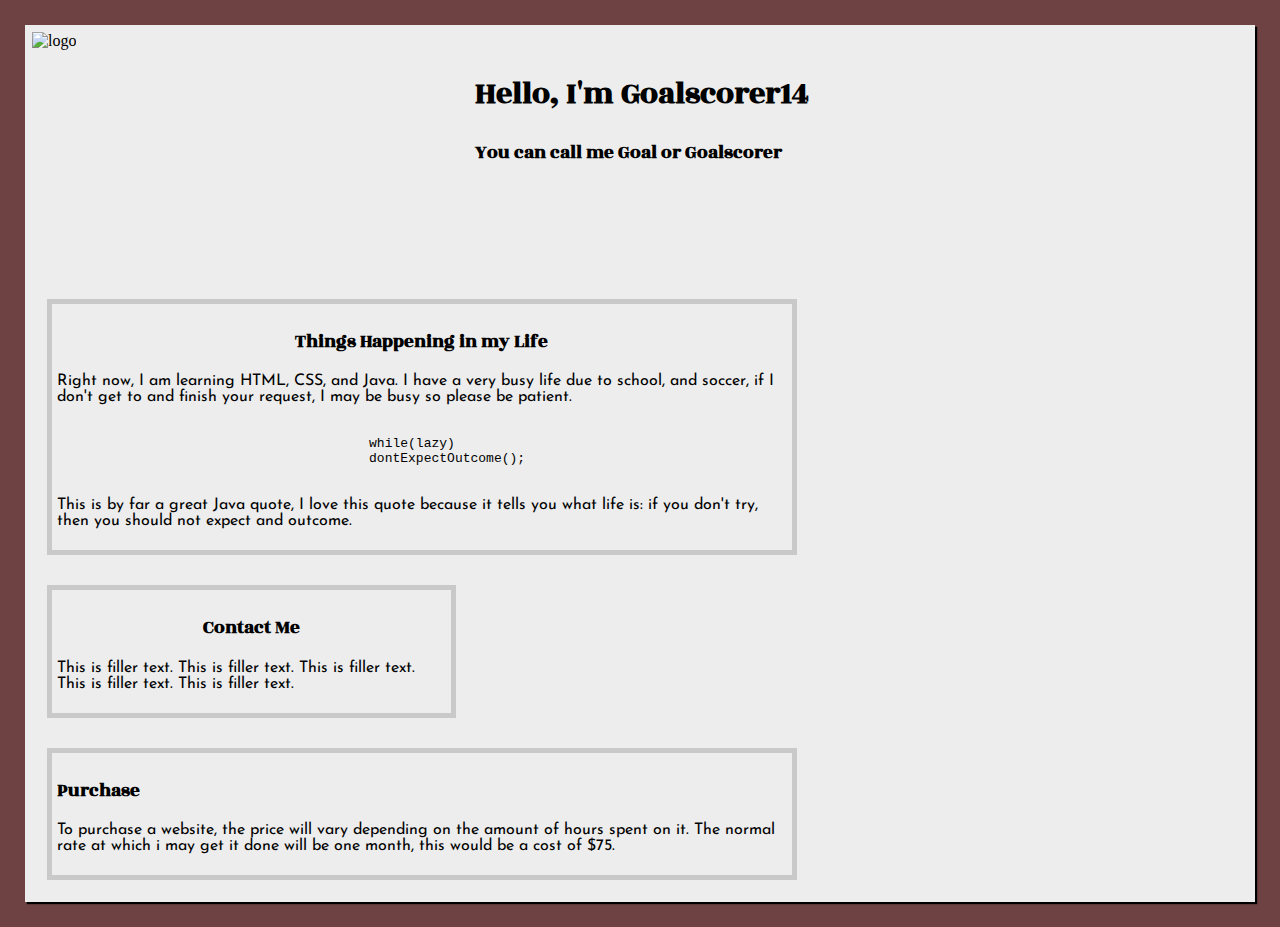
==== index.html @ f7eb017a "Update index.html" ====
<!DOCTYPE html>
<html>
	<head>
	
		<title>Goalscorer</title>
		<link rel="stylesheet" type="text/css" href="stylesheets/main.css">
		<link href='http://fonts.googleapis.com/css?family=Josefin+Sans' rel='stylesheet' type='text/css'>
		<link href='http://fonts.googleapis.com/css?family=Rozha+One' rel='stylesheet' type='text/css'>
	</head>
	
	<body>
		<div class="logo">
			<img src="C:/Users/Alex/Pictures/websiteLogo.png" alt="logo">
		</div>
		<div class="title">
		<h1><strong>Hello, I'm Goalscorer14</strong></h1>
		<h3><strong>You can call me Goal or Goalscorer</strong></h3>
		</div>
		<br>
		<br>
		<br>
		<div class="container">
			<div class="about">
				<h3><center>Things Happening in my Life</center></h3>
				<p>Right now, I am learning HTML, CSS, and Java. I have a very busy life due to school, and soccer, if I don't get to and finish your request, I may be busy so please be patient.</p>
				<pre><code>
					while(lazy)
					dontExpectOutcome();
				</code></pre>
				<p>This is by far a great Java quote, I love this quote because it tells you what life is: if you don't try, then you should not expect and outcome.</p>
			</div>
			<div class="contact">
				<h3><center><strong>Contact Me</strong></center></h3>
				<p>This is filler text. This is filler text. This is filler text. This is filler text. This is filler text.</a>
			</div>
		</div>
		<div class="container">
			<div class="purchase">
				<h3><strong>Purchase</strong></h3>
				<p>To purchase a website, the price will vary depending on the amount of hours spent on it. The normal rate at which i may get it done will be one month, this would be a cost of $75.</p>
			</div>
		</div>
	</body>

</html>
---- stylesheets/main.css ----
html
{
	background: #6E4242;
}
body
{
	background: #EDEDED;
	box-shadow: 2px 2px 1px black;
	margin: 25px;
	padding: 7px;
}
p
{
	font-family: 'Josefin Sans', sans-serif;
	font-size: 16px;
}
h1, h3
{
	font-family: 'Rozha One', serif;
}

div.about
{
	border: #C9C9C9 5px solid;
	padding: 5px;
	word-spacing: normal;
	margin: 15px;
	width: 60%;
	float: left;
}
.container
{
	clear: both;
	overflow: auto;
}
div.contact
{
	float:left;
	border: #C9C9C9 5px solid;
	width: 32%;
	padding: 5px;
	margin: 15px;
	word-spacing: normal;
}
.logo
{
	display: inline;
	float: left;
	width:252px;
	height: 252px;
}
.title
{
	position: absolute;
	left: 475px;
	top: 50px;
}
.purchase
{
	padding: 5px;
	margin: 15px;
	float:left;
	border:  #C9C9C9 5px solid;
	width: 60%;
}
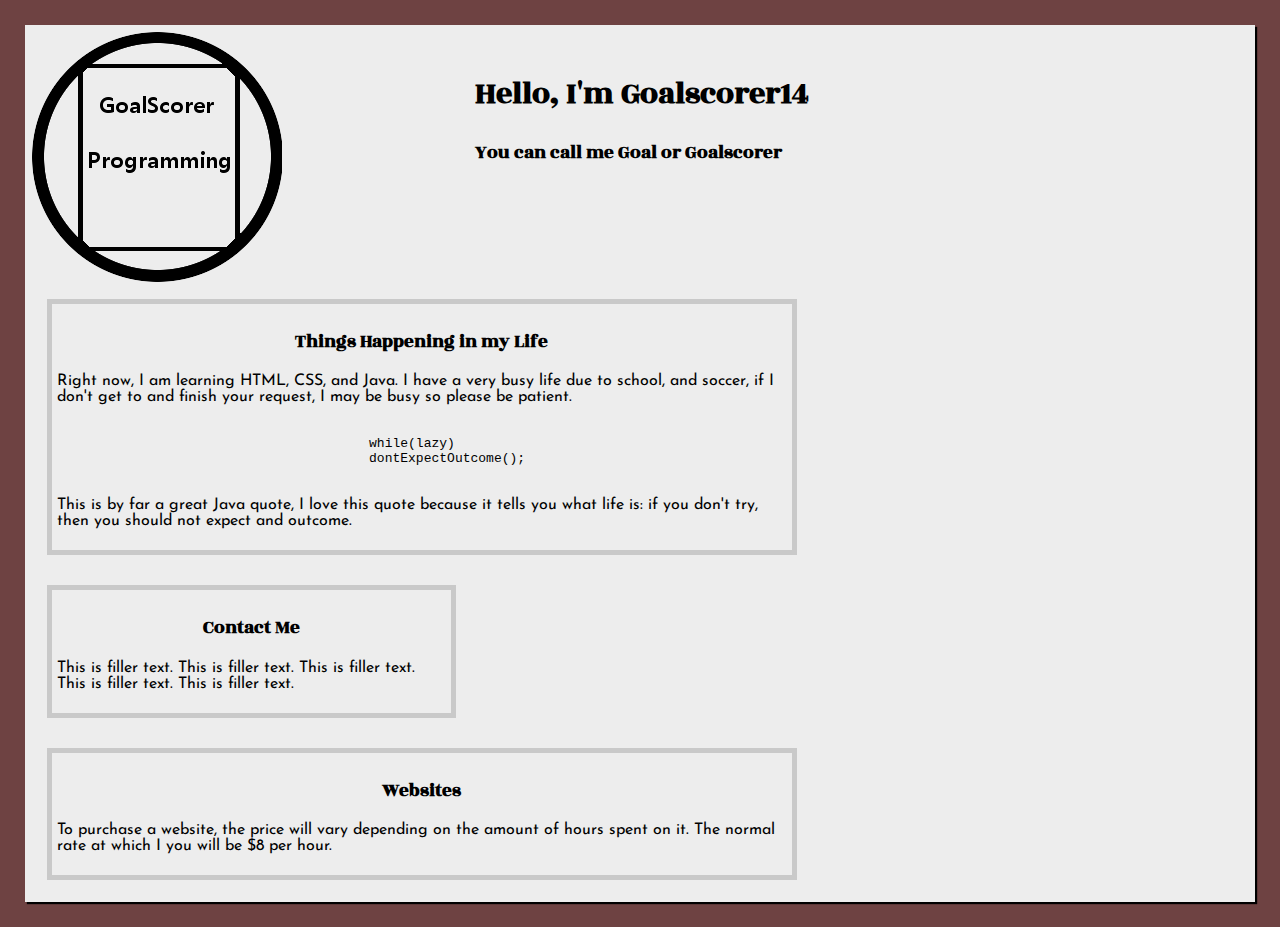
==== commit 116ab962: "updates" ====
--- a/index.html
+++ b/index.html
@@ -3,14 +3,14 @@
 	<head>
 	
 		<title>Goalscorer</title>
-		<link rel="stylesheet" type="text/css" href="stylesheets/main.css">
+		<link rel="stylesheet" type="text/css" href="styles/main.css">
 		<link href='http://fonts.googleapis.com/css?family=Josefin+Sans' rel='stylesheet' type='text/css'>
 		<link href='http://fonts.googleapis.com/css?family=Rozha+One' rel='stylesheet' type='text/css'>
 	</head>
 	
 	<body>
 		<div class="logo">
-			<img src="C:/Users/Alex/Pictures/websiteLogo.png" alt="logo">
+			<img src="logo.png" alt="Smiley face">
 		</div>
 		<div class="title">
 		<h1><strong>Hello, I'm Goalscorer14</strong></h1>
@@ -36,10 +36,10 @@
 		</div>
 		<div class="container">
 			<div class="purchase">
-				<h3><strong>Purchase</strong></h3>
-				<p>To purchase a website, the price will vary depending on the amount of hours spent on it. The normal rate at which i may get it done will be one month, this would be a cost of $75.</p>
+				<h3><strong><center>Websites</center></strong></h3>
+				<p>To purchase a website, the price will vary depending on the amount of hours spent on it. The normal rate at which I you will be $8 per hour.</p>
 			</div>
 		</div>
 	</body>
 
-</html>
+</html>--- a/styles/main.css
+++ b/styles/main.css
@@ -0,0 +1,65 @@
+html
+{
+	background: #6E4242;
+}
+body
+{
+	background: #EDEDED;
+	box-shadow: 2px 2px 1px black;
+	margin: 25px;
+	padding: 7px;
+}
+p
+{
+	font-family: 'Josefin Sans', sans-serif;
+	font-size: 16px;
+}
+h1, h3
+{
+	font-family: 'Rozha One', serif;
+}
+
+div.about
+{
+	border: #C9C9C9 5px solid;
+	padding: 5px;
+	word-spacing: normal;
+	margin: 15px;
+	width: 60%;
+	float: left;
+}
+.container
+{
+	clear: both;
+	overflow: auto;
+}
+div.contact
+{
+	float:left;
+	border: #C9C9C9 5px solid;
+	width: 32%;
+	padding: 5px;
+	margin: 15px;
+	word-spacing: normal;
+}
+.logo
+{
+	display: inline;
+	float: left;
+	width:252px;
+	height: 252px;
+}
+.title
+{
+	position: absolute;
+	left: 475px;
+	top: 50px;
+}
+.purchase
+{
+	padding: 5px;
+	margin: 15px;
+	float:left;
+	border:  #C9C9C9 5px solid;
+	width: 60%;
+}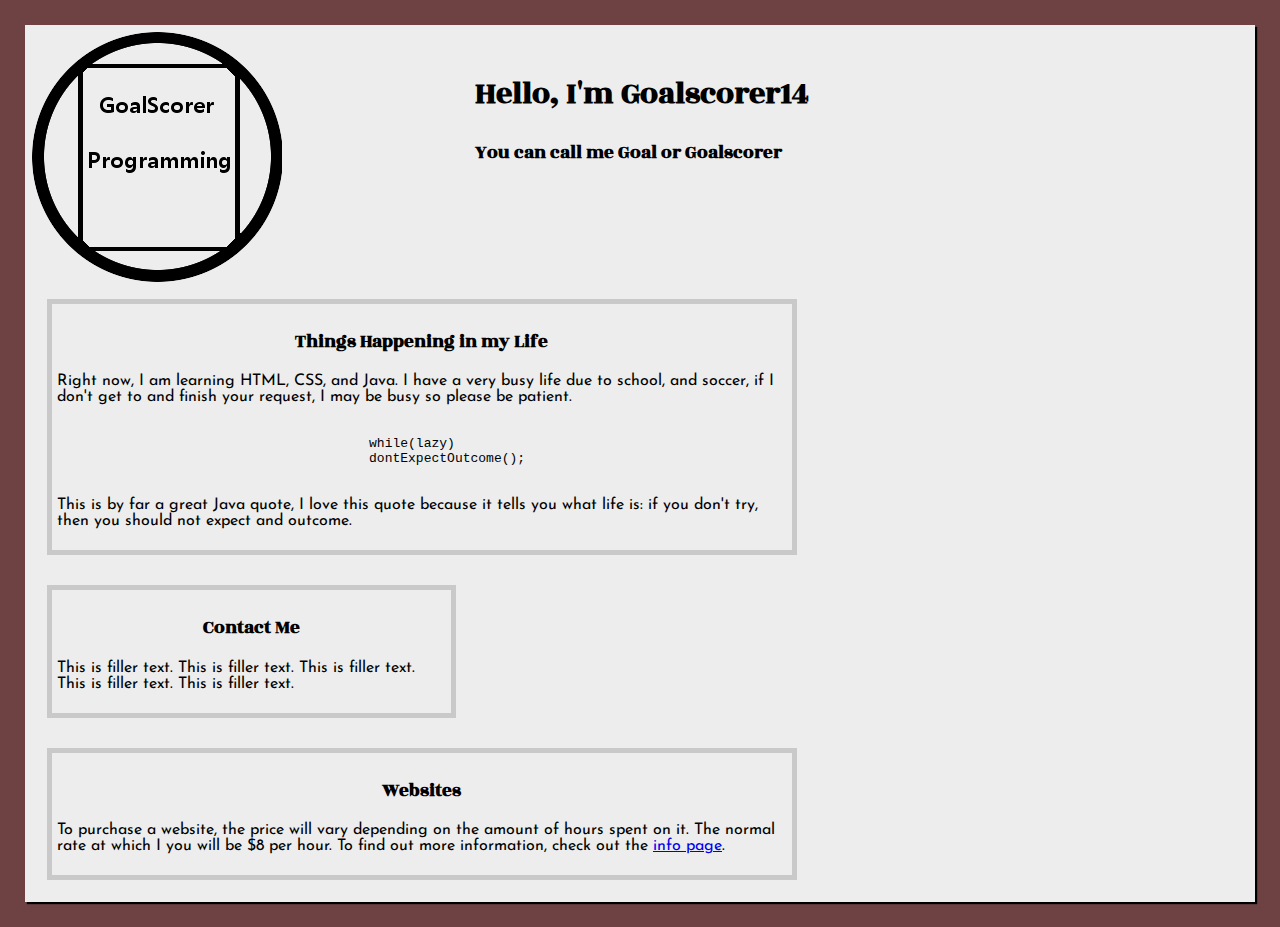
==== commit ee99b3cc: "purchasing" ====
--- a/index.html
+++ b/index.html
@@ -37,7 +37,7 @@
 		<div class="container">
 			<div class="purchase">
 				<h3><strong><center>Websites</center></strong></h3>
-				<p>To purchase a website, the price will vary depending on the amount of hours spent on it. The normal rate at which I you will be $8 per hour.</p>
+				<p>To purchase a website, the price will vary depending on the amount of hours spent on it. The normal rate at which I you will be $8 per hour. To find out more information, check out the <a href="websiteBuy.html">info page</a>.</p>
 			</div>
 		</div>
 	</body>
--- a/styles/main.css
+++ b/styles/main.css
@@ -62,4 +62,10 @@
 	float:left;
 	border:  #C9C9C9 5px solid;
 	width: 60%;
+}
+.purchaseinfo
+{
+	margin: 25px;
+	border: black 5px solid;
+	padding: 7px;
 }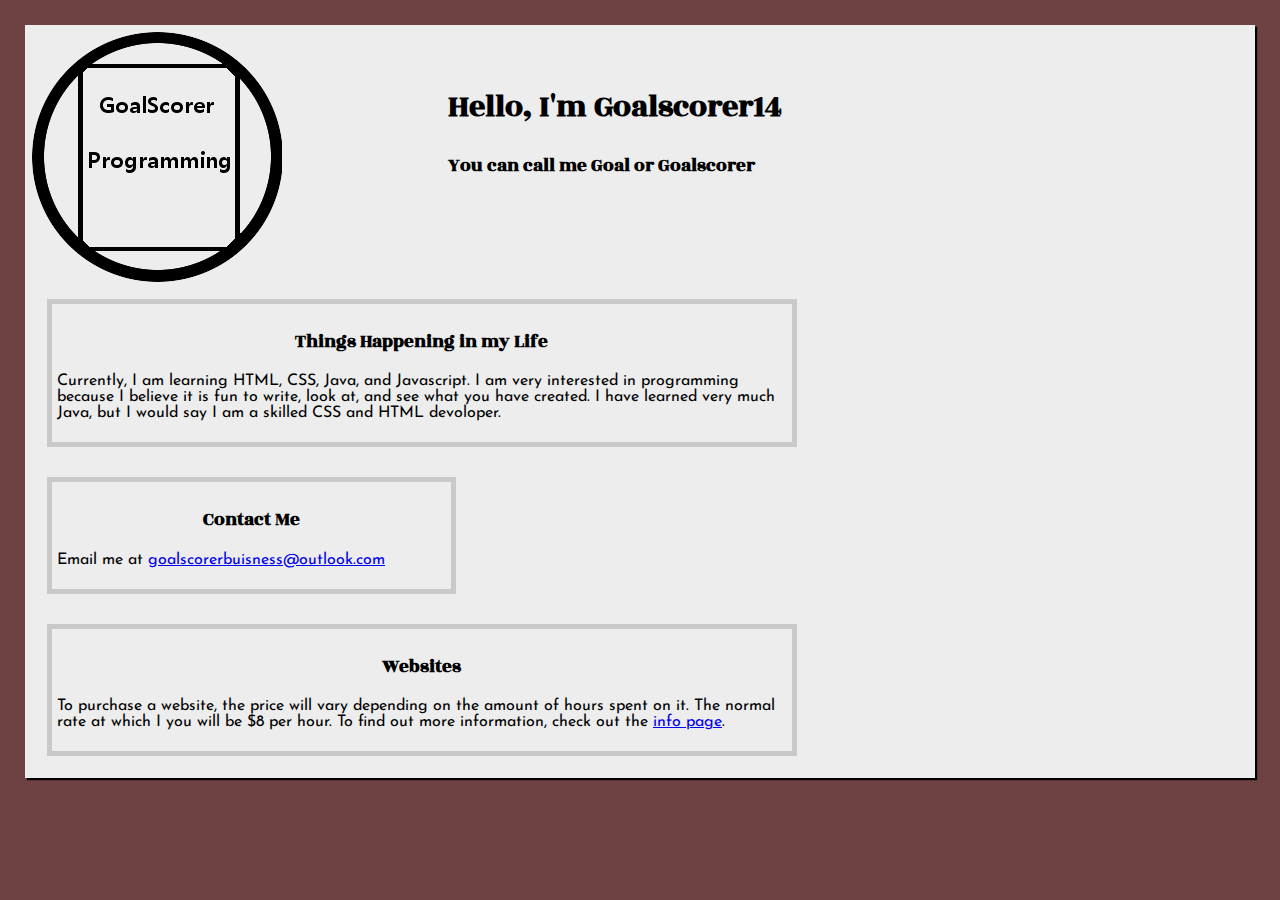
==== commit 851cdf18: "bug fixes" ====
--- a/index.html
+++ b/index.html
@@ -22,16 +22,11 @@
 		<div class="container">
 			<div class="about">
 				<h3><center>Things Happening in my Life</center></h3>
-				<p>Right now, I am learning HTML, CSS, and Java. I have a very busy life due to school, and soccer, if I don't get to and finish your request, I may be busy so please be patient.</p>
-				<pre><code>
-					while(lazy)
-					dontExpectOutcome();
-				</code></pre>
-				<p>This is by far a great Java quote, I love this quote because it tells you what life is: if you don't try, then you should not expect and outcome.</p>
+				<p>Currently, I am learning HTML, CSS, Java, and Javascript. I am very interested in programming because I believe it is fun to write, look at, and see what you have created. I have learned very much Java, but I would say I am a skilled CSS and HTML devoloper.</p>
 			</div>
 			<div class="contact">
 				<h3><center><strong>Contact Me</strong></center></h3>
-				<p>This is filler text. This is filler text. This is filler text. This is filler text. This is filler text.</a>
+				<p>Email me at <a href="mailto:goalscorerbuisness@outlook.com">goalscorerbuisness@outlook.com</a></p>
 			</div>
 		</div>
 		<div class="container">
@@ -41,5 +36,4 @@
 			</div>
 		</div>
 	</body>
-
 </html>--- a/styles/main.css
+++ b/styles/main.css
@@ -52,8 +52,8 @@
 .title
 {
 	position: absolute;
-	left: 475px;
-	top: 50px;
+	left: 35%;
+	top: 7%;
 }
 .purchase
 {
@@ -62,10 +62,4 @@
 	float:left;
 	border:  #C9C9C9 5px solid;
 	width: 60%;
-}
-.purchaseinfo
-{
-	margin: 25px;
-	border: black 5px solid;
-	padding: 7px;
 }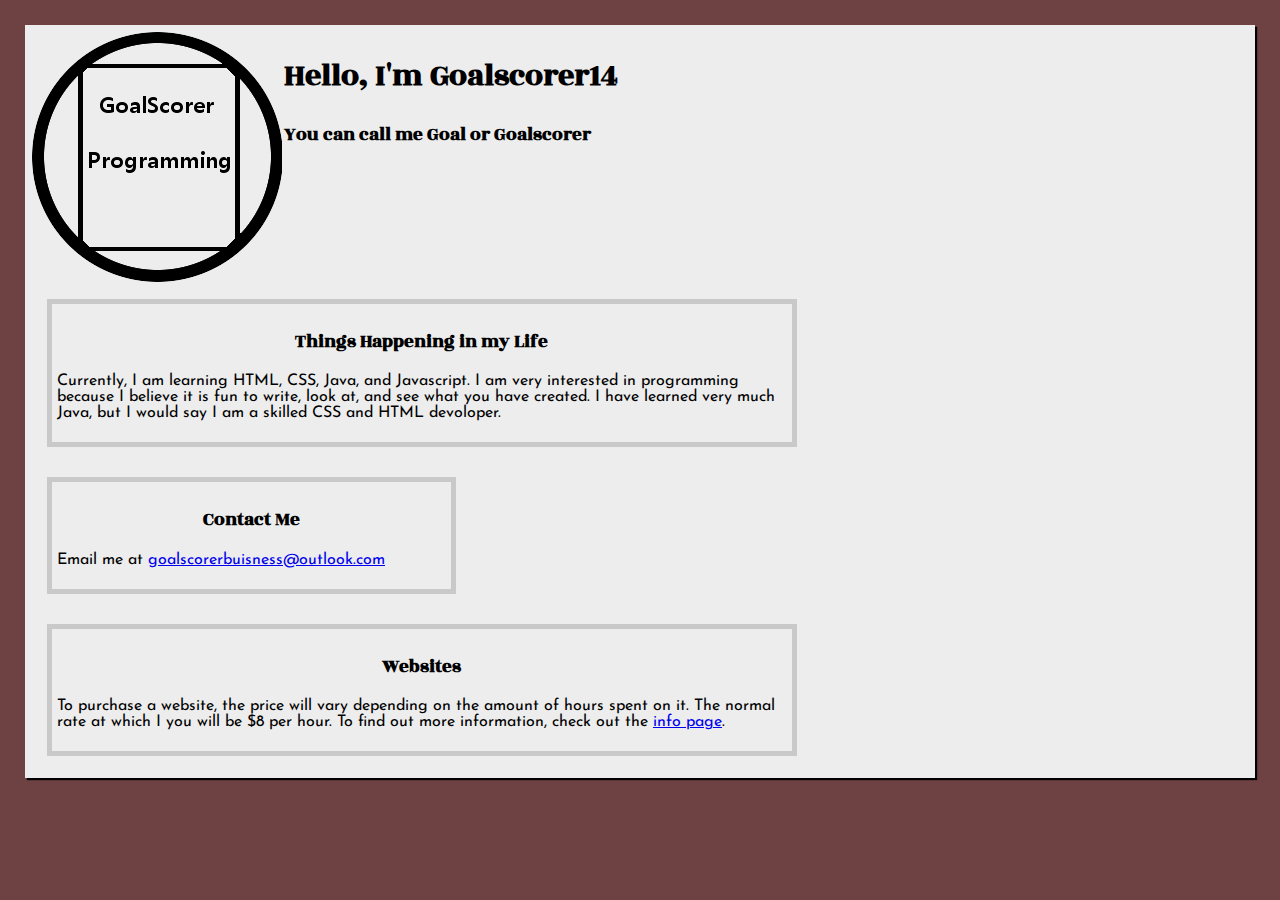
==== commit b5067cf1: "another bug fix" ====
--- a/index.html
+++ b/index.html
@@ -3,7 +3,7 @@
 	<head>
 	
 		<title>Goalscorer</title>
-		<link rel="stylesheet" type="text/css" href="styles/main.css">
+		<link rel="stylesheet" type="text/css" href="stylesheets/main.css">
 		<link href='http://fonts.googleapis.com/css?family=Josefin+Sans' rel='stylesheet' type='text/css'>
 		<link href='http://fonts.googleapis.com/css?family=Rozha+One' rel='stylesheet' type='text/css'>
 	</head>
@@ -13,8 +13,8 @@
 			<img src="logo.png" alt="Smiley face">
 		</div>
 		<div class="title">
-		<h1><strong>Hello, I'm Goalscorer14</strong></h1>
-		<h3><strong>You can call me Goal or Goalscorer</strong></h3>
+			<h1><strong>Hello, I'm Goalscorer14</strong></h1>
+			<h3><strong>You can call me Goal or Goalscorer</strong></h3>
 		</div>
 		<br>
 		<br>
--- a/stylesheets/main.css
+++ b/stylesheets/main.css
@@ -0,0 +1,81 @@
+html
+{
+	background: #6E4242;
+}
+body
+{
+	background: #EDEDED;
+	box-shadow: 2px 2px 1px black;
+	margin: 25px;
+	padding: 7px;
+}
+p
+{
+	font-family: 'Josefin Sans', sans-serif;
+	font-size: 16px;
+}
+h1, h3
+{
+	font-family: 'Rozha One', serif;
+}
+
+div.about
+{
+	border: #C9C9C9 5px solid;
+	padding: 5px;
+	word-spacing: normal;
+	margin: 15px;
+	width: 60%;
+	float: left;
+}
+.container
+{
+	clear: both;
+	overflow: auto;
+}
+div.contact
+{
+	float:left;
+	border: #C9C9C9 5px solid;
+	width: 32%;
+	padding: 5px;
+	margin: 15px;
+	word-spacing: normal;
+}
+.logo
+{
+	display: inline;
+	float: left;
+	width:252px;
+	height: 252px;
+}
+.title
+{
+	/*position: absolute;
+	left: 35%;
+	top: 7%;*/
+	float:left;
+}
+.purchase
+{
+	padding: 5px;
+	margin: 15px;
+	float:left;
+	border:  #C9C9C9 5px solid;
+	width: 60%;
+}
+
+.purchaseinfo
+{
+	margin: 25px;
+	border-style: solid;
+	border-width: 5px;
+	border-color: #C9C9C9;
+	padding: 7px;
+}
+.pages
+{
+	border: #C9C9C9 5px solid;
+	margin:25px;
+	padding: 7px;
+}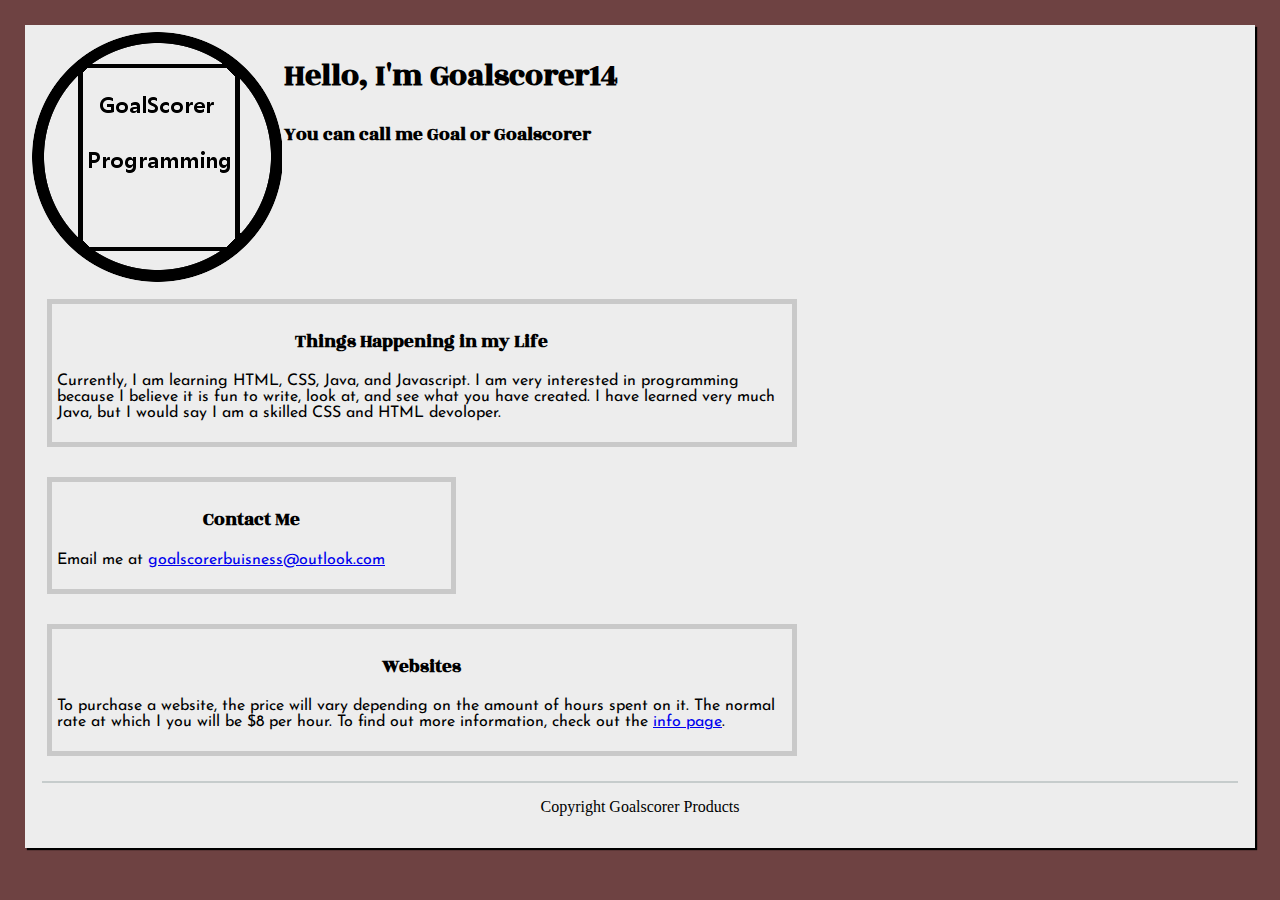
==== commit dd8aa005: "copyright" ====
--- a/index.html
+++ b/index.html
@@ -2,7 +2,7 @@
 <html>
 	<head>
 	
-		<title>Goalscorer</title>
+		<title>Goalscorer - Home</title>
 		<link rel="stylesheet" type="text/css" href="stylesheets/main.css">
 		<link href='http://fonts.googleapis.com/css?family=Josefin+Sans' rel='stylesheet' type='text/css'>
 		<link href='http://fonts.googleapis.com/css?family=Rozha+One' rel='stylesheet' type='text/css'>
@@ -35,5 +35,6 @@
 				<p>To purchase a website, the price will vary depending on the amount of hours spent on it. The normal rate at which I you will be $8 per hour. To find out more information, check out the <a href="websiteBuy.html">info page</a>.</p>
 			</div>
 		</div>
+		<footer><center>Copyright Goalscorer Products</center></footer>
 	</body>
 </html>--- a/stylesheets/main.css
+++ b/stylesheets/main.css
@@ -78,4 +78,10 @@
 	border: #C9C9C9 5px solid;
 	margin:25px;
 	padding: 7px;
+}
+footer
+{
+	margin: 10px;
+	border-top:#C6CCCC 2px solid;
+	padding: 15px;
 }